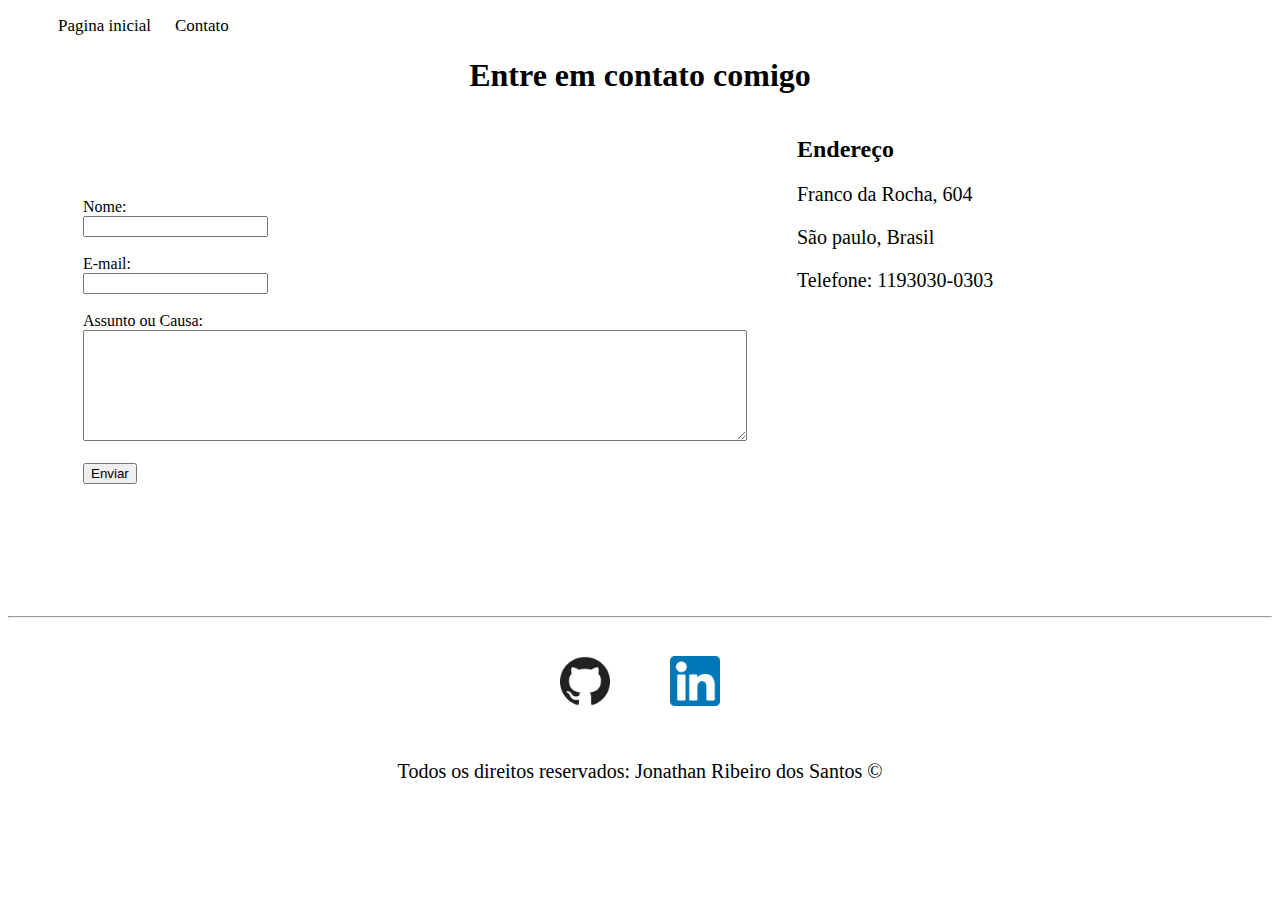
==== contato.html @ ec07a805 "Fundamentos Web" ====
<!DOCTYPE html>
<html lang="pt-br">
<head>
    <meta charset="UTF-8">
    <meta http-equiv="X-UA-Compatible" content="IE=edge"> 
    <meta name="viewport" content="width=device-width, initial-scale=1.0">
    <title>Contato</title>
    <link rel="stylesheet" href="Assets/css/style.css">
</head>
<body>

    <ul id="menu">
        <li> <a href="rango-index.html" > Pagina inicial</a></li>
        <li> <a href="rango-contato.html" > Contato</a></li>
    </ul>

    <h1 class="center">Entre em contato comigo</h1>
    <div class="container mb-50">
        <div>
    <form>
        <label for="Nome">Nome:</label> <br>
        <input type="text" id="nome">
        <br>
        <br>
        <label for="email">E-mail:</label> <br>
        <input type="email" id="email">
        <br>
        <br>
        <label for="assunto">Assunto ou Causa:</label> <br>
        <textarea name="assunto" id="assunto" cols="80" rows="7"></textarea>
        <br>
        <br>
        <button>Enviar</button>
    </form>
</div>
    <div class="ml-50">
<H2>Endereço</H2>
<p>Franco da Rocha, 604</p>
    <p>São paulo, Brasil</p>
    <p>Telefone: 1193030-0303</p>
    <iframe src="https://www.google.com/maps/embed?pb=!1m18!1m12!1m3!1d3663.9523540370747!2d-46.73704183576796!3d-23.317487434804523!2m3!1f0!2f0!3f0!3m2!1i1024!2i768!4f13.1!3m3!1m2!1s0x94cee41dc96334a3%3A0xe6d3f01c1bd16913!2sVila%20Olinda%2C%20Franco%20da%20Rocha%20-%20SP%2C%2007808-010!5e0!3m2!1spt-BR!2sbr!4v1621358427943!5m2!1spt-BR!2sbr" 
    width="400" height="250" style="border:0;" allowfullscreen="" loading="lazy"></iframe>
</div>
</div>
<hr>
<footer>
   <div class="container">
        <!--  <a href="https://www.instagram.com/_jhow.s/">
            <img class="tm-social p-30" src="Assets/Img/instagram.png" alt="Logo do instagram">
        </a> -->
       <a href="https://github.com" target="_blank"> 
        <img class="tm-social p-30" src="Assets/Img/github.png" alt="Logo do GitHub">
       </a>
       <a href="https://www.linkedin.com/" target="_blank">
        <img class="tm-social p-30" src="Assets/Img/linkedin.png" alt="Logo do linkedin">
       </a>
        
    </div>
   <p class="center"> Todos os direitos reservados: Jonathan Ribeiro dos Santos &copy</p>
</footer>
</body>
</html>
---- Assets/css/style.css ----
/*
Estilos da pagina index.html
*/
 
.center{
    text-align: center;
}
p
{
font-size: 20px; 
}

.justify{
    text-align: justify;
}
.container{
    display: flex;
    flex-flow: row; 
    justify-content: center;
    align-items: center;
}

.video{
    display: flex;
    flex-flow: row wrap;
    justify-content: center;
    flex-direction: column;
    align-items: center;
}

#menu li{
    display: inline;
    padding: 10px;
}

#menu li a {
    text-decoration: none;
    color: black;
    font-size: 17px;
}

#menu li a:hover {
 color: blue; 
}

.p-30{
    padding: 30px;
}

.wh{
width: 400px;
height: 400px;
}

.tm-social{
    width: 50px;
}

.mb-50{
    margin-bottom: 50px;
}

.ml-50{
margin-left: 50px;
}
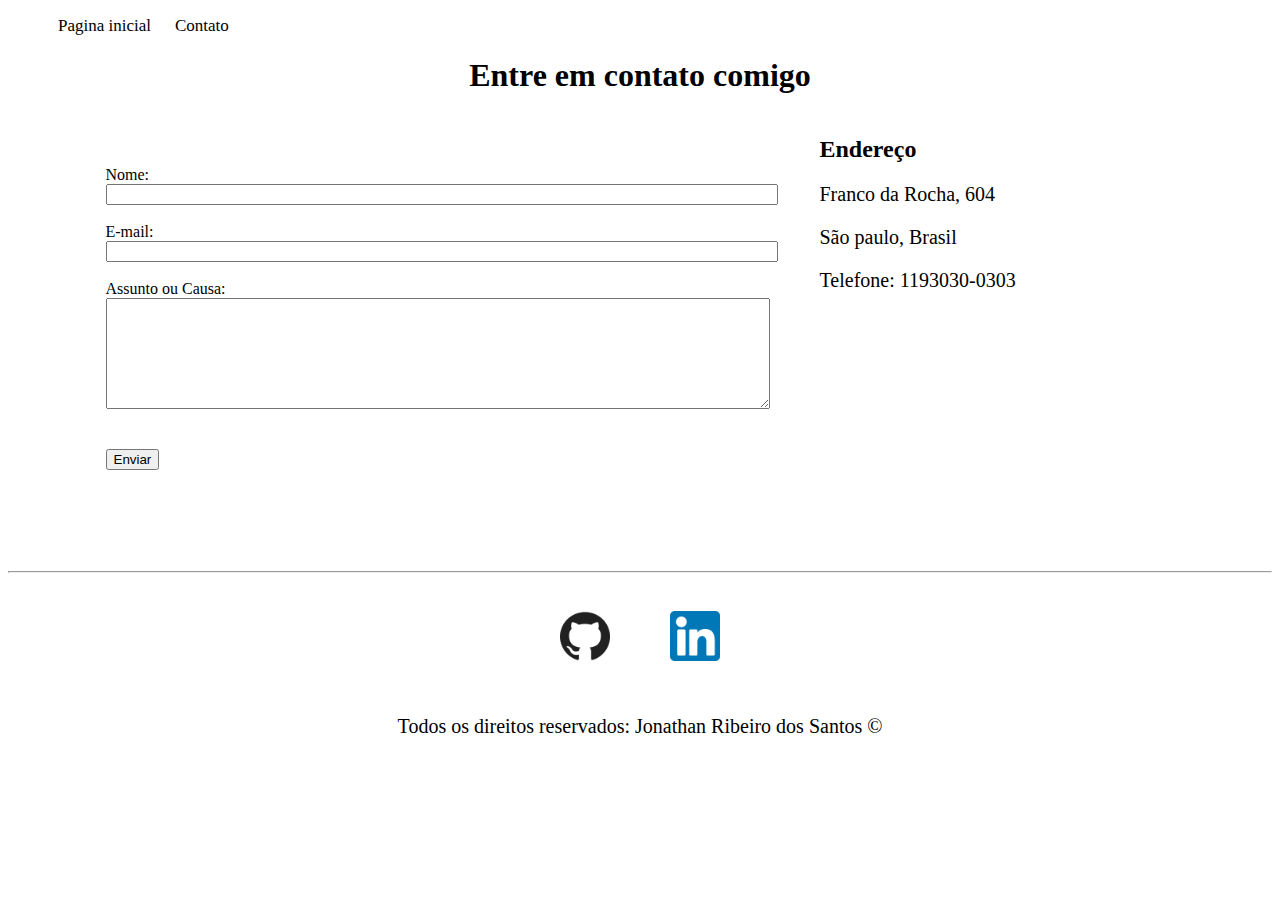
==== commit 0c2596d8: "JavaScript" ====
--- a/contato.html
+++ b/contato.html
@@ -20,17 +20,18 @@
     <form>
         <label for="Nome">Nome:</label> <br>
         <input type="text" id="nome">
-        <br>
+        <div id = 'txtNome'></div>
         <br>
         <label for="email">E-mail:</label> <br>
         <input type="email" id="email">
-        <br>
+        <div id = 'txtEmail'></div>
         <br>
         <label for="assunto">Assunto ou Causa:</label> <br>
         <textarea name="assunto" id="assunto" cols="80" rows="7"></textarea>
+        <div id = 'txtAssunto'></div>
         <br>
         <br>
-        <button>Enviar</button>
+        <button onclick="enviar()">Enviar</button>
     </form>
 </div>
     <div class="ml-50">
@@ -39,7 +40,7 @@
     <p>São paulo, Brasil</p>
     <p>Telefone: 1193030-0303</p>
     <iframe src="https://www.google.com/maps/embed?pb=!1m18!1m12!1m3!1d3663.9523540370747!2d-46.73704183576796!3d-23.317487434804523!2m3!1f0!2f0!3f0!3m2!1i1024!2i768!4f13.1!3m3!1m2!1s0x94cee41dc96334a3%3A0xe6d3f01c1bd16913!2sVila%20Olinda%2C%20Franco%20da%20Rocha%20-%20SP%2C%2007808-010!5e0!3m2!1spt-BR!2sbr!4v1621358427943!5m2!1spt-BR!2sbr" 
-    width="400" height="250" style="border:0;" allowfullscreen="" loading="lazy"></iframe>
+    width="355" height="205" style="border:0;" allowfullscreen="" loading="lazy" onmousemove="zoom()" onmouseout="normal()" id='mapa'></iframe>
 </div>
 </div>
 <hr>
@@ -58,5 +59,7 @@
     </div>
    <p class="center"> Todos os direitos reservados: Jonathan Ribeiro dos Santos &copy</p>
 </footer>
+
+<script src="Assets/js/scprit.js"></script>
 </body>
 </html>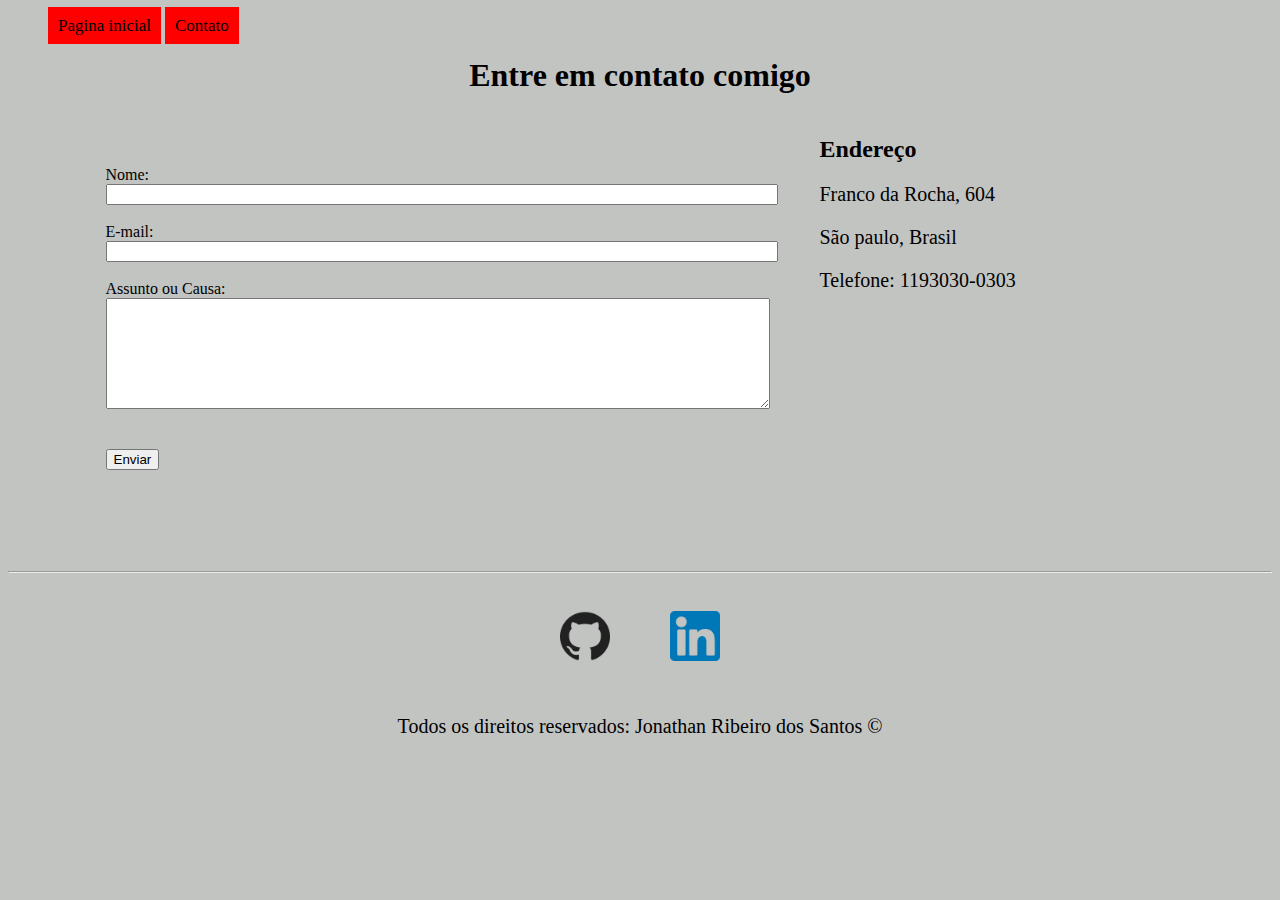
==== commit 8bb3c1bb: "Atualizações de cores e detalhes" ====
--- a/contato.html
+++ b/contato.html
@@ -7,11 +7,11 @@
     <title>Contato</title>
     <link rel="stylesheet" href="Assets/css/style.css">
 </head>
-<body>
+<body style="background-color: rgba(184, 187, 184, 0.863);">
 
     <ul id="menu">
-        <li> <a href="rango-index.html" > Pagina inicial</a></li>
-        <li> <a href="rango-contato.html" > Contato</a></li>
+        <li style= "background-color: rgb(255, 0, 0);"> <a href="index.html" > Pagina inicial</a></li>
+        <li style= "background-color: rgb(255, 0, 0);"> <a href="contato.html" > Contato</a></li>
     </ul>
 
     <h1 class="center">Entre em contato comigo</h1>
--- a/Assets/css/style.css
+++ b/Assets/css/style.css
@@ -62,4 +62,4 @@
 
 .ml-50{
 margin-left: 50px;
-}+}
